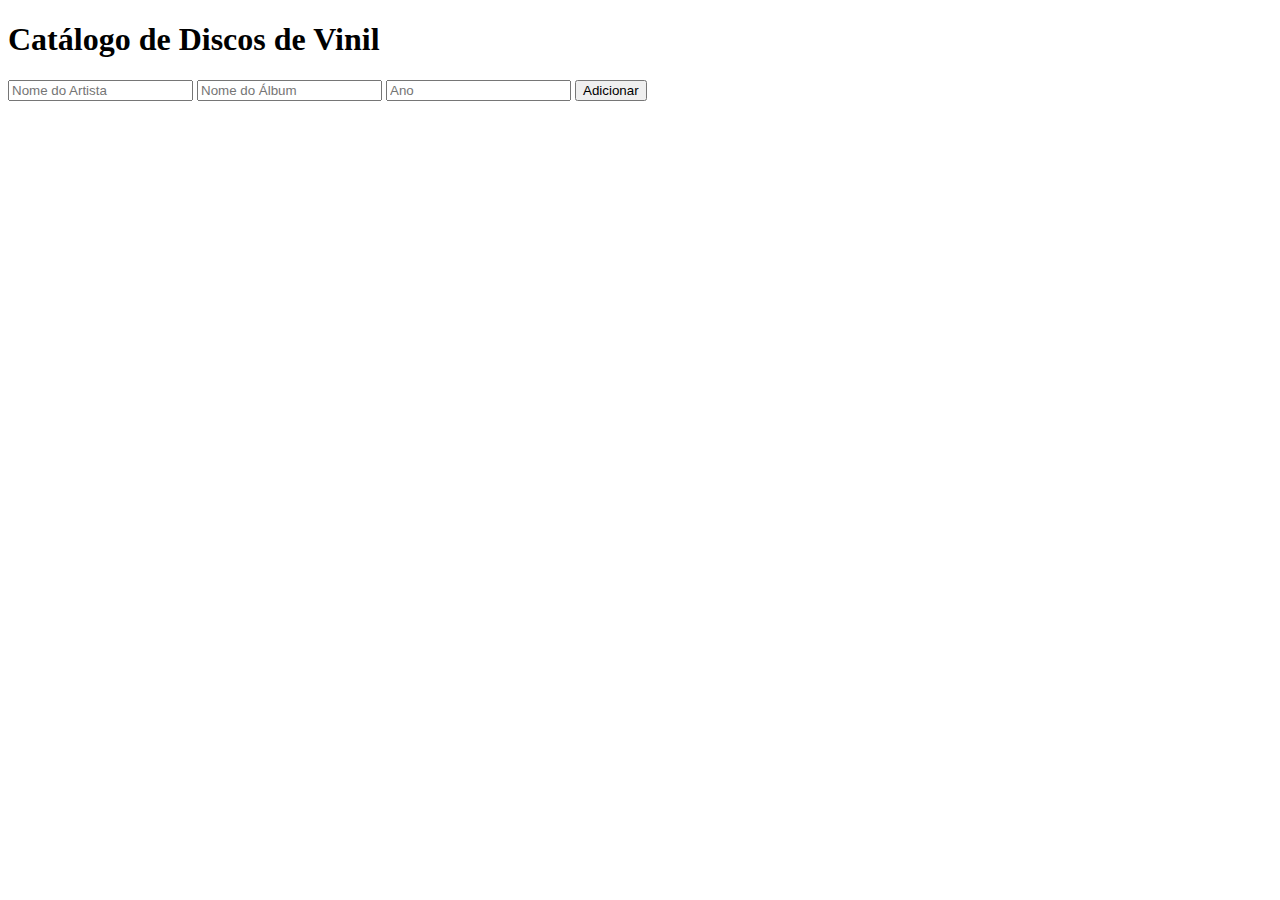
==== DiscoVinil/index.html @ c9e2e5bf "Add files via upload" ====
<!DOCTYPE html>
<html lang="en">
<head>
  <meta charset="UTF-8">
  <meta name="viewport" content="width=device-width, initial-scale=1.0">
  <title>Catálogo de Discos de Vinil</title>
  <link rel="stylesheet" href="styles.css">
</head>
<body>
  <div class="container">
    <h1>Catálogo de Discos de Vinil</h1>
    <form id="form">
      <input type="text" id="artista" placeholder="Nome do Artista" required>
      <input type="text" id="album" placeholder="Nome do Álbum" required>
      <input type="number" id="ano" placeholder="Ano" required>
      <button type="submit" id="btn-adicionar">Adicionar</button>
      <button type="button" id="btn-editar" style="display: none;">Editar</button>
    </form>
    <ul id="lista-discos"></ul>
  </div>

  <script src="script.js"></script>
</body>
</html>
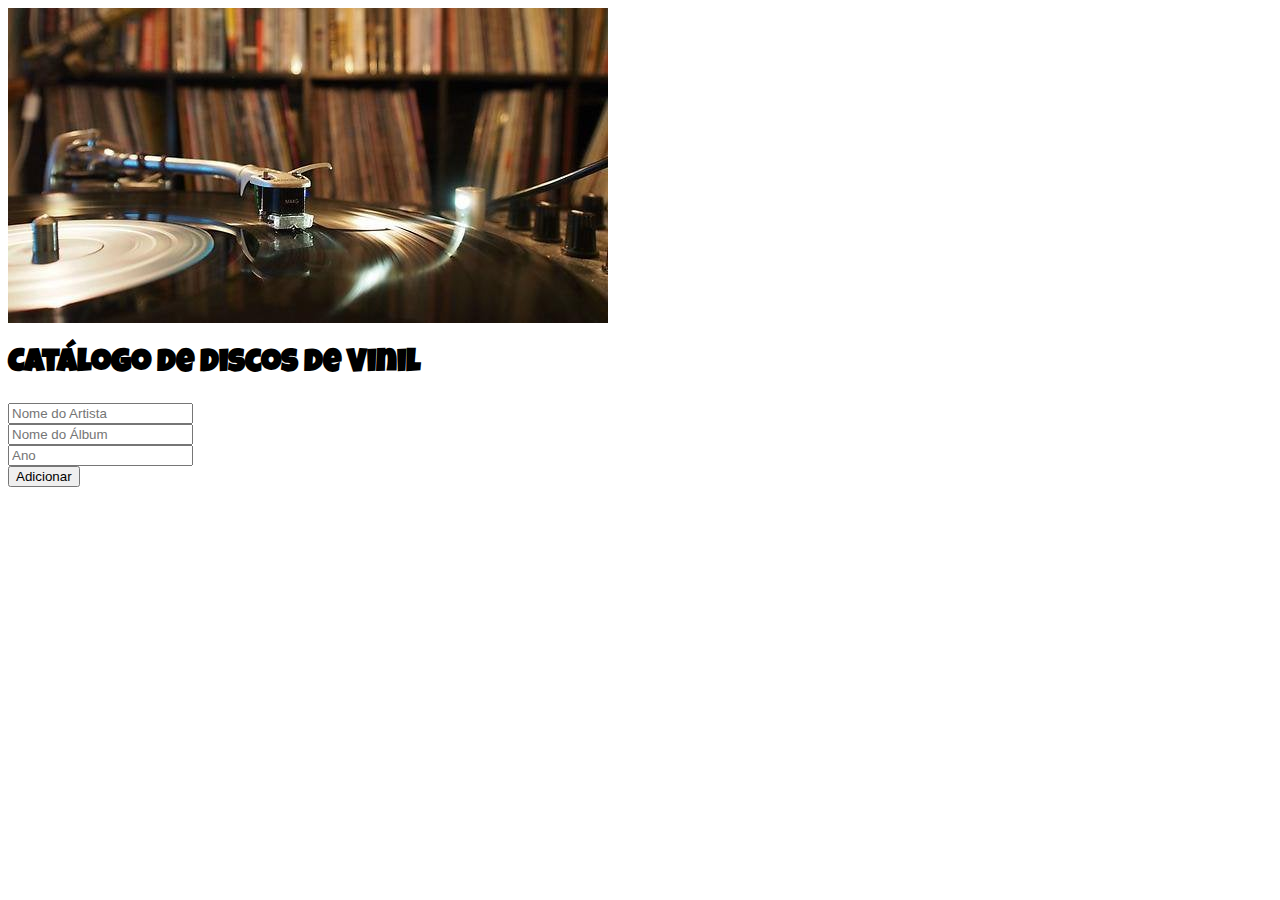
==== commit f1f8f8b4: "Update index.html" ====
--- a/DiscoVinil/index.html
+++ b/DiscoVinil/index.html
@@ -1,24 +1,30 @@
 <!DOCTYPE html>
-<html lang="en">
+<html lang="pt-Br">
 <head>
   <meta charset="UTF-8">
   <meta name="viewport" content="width=device-width, initial-scale=1.0">
   <title>Catálogo de Discos de Vinil</title>
   <link rel="stylesheet" href="styles.css">
+  <style>
+    @import url('https://fonts.googleapis.com/css2?family=Luckiest+Guy&family=Yesteryear&display=swap');
+      h1{
+        font-family: "Luckiest Guy", cursive;
+      }
+    </style>
 </head>
 <body>
+  <img src="capa.jpg"/>
   <div class="container">
     <h1>Catálogo de Discos de Vinil</h1>
     <form id="form">
-      <input type="text" id="artista" placeholder="Nome do Artista" required>
-      <input type="text" id="album" placeholder="Nome do Álbum" required>
-      <input type="number" id="ano" placeholder="Ano" required>
-      <button type="submit" id="btn-adicionar">Adicionar</button>
+      <input type="text" id="artista" placeholder="Nome do Artista" required><br>
+      <input type="text" id="album" placeholder="Nome do Álbum" required><br>
+      <input type="number" id="ano" placeholder="Ano" required><br>
+      <button type="submit" id="btn-adicionar">Adicionar</button><br>
       <button type="button" id="btn-editar" style="display: none;">Editar</button>
     </form>
     <ul id="lista-discos"></ul>
   </div>
-
   <script src="script.js"></script>
 </body>
-</html>+</html>
